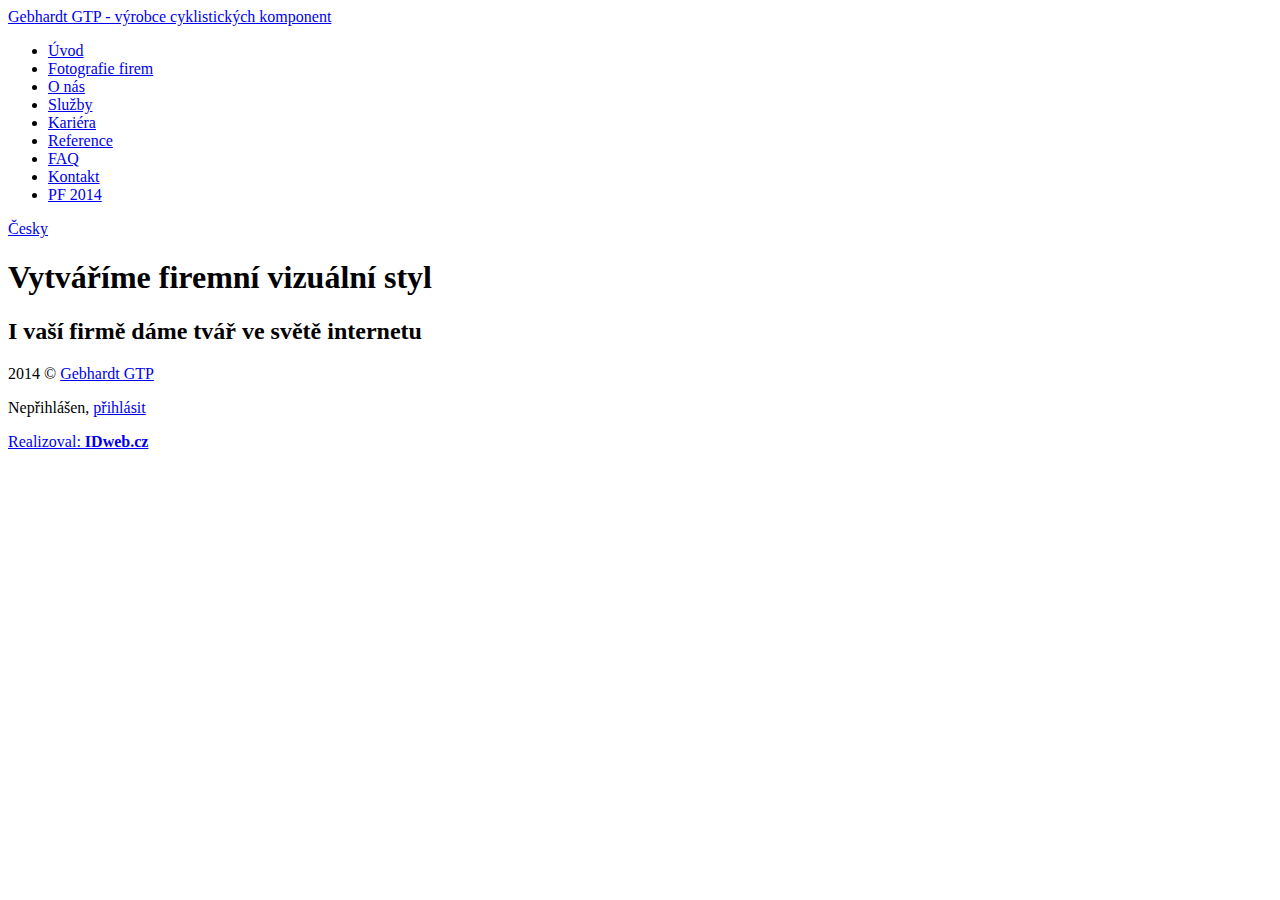
==== index.html @ a37c9739 "update index" ====
<!DOCTYPE html PUBLIC "-//W3C//DTD XHTML 1.0 Transitional//EN" "http://www.w3.org/TR/xhtml1/DTD/xhtml1-transitional.dtd">
<html xmlns="http://www.w3.org/1999/xhtml">
<head>
  <meta http-equiv="Content-Type" content="text/html; charset=utf-8" />
  <meta name="robots" content="noindex,nofollow" />
  <meta name="Copyright" content="idweb.cz" />
  <meta name="author" content="2013 (c) idweb.cz" />
  <!--<meta name="viewport" content="width=device-width, initial-scale=1, maximum-scale=1" />-->
  <link href="/favicon.ico" rel="Shortcut Icon" />
  <link href='http://fonts.googleapis.com/css?family=Titillium+Web&subset=latin,latin-ext' rel='stylesheet' type='text/css' />
  <link href="http://cdn.idweb.cz/css/admin.css" rel="stylesheet" type="text/css" />
  <link href="/design/css/global.css" rel="stylesheet" type="text/css" />
  <link href="http://cdn.idweb.cz/js/js-css-min.css" rel="stylesheet" type="text/css" media="screen" />
  
  <script src="http://cdn.idweb.cz/Scripts/jquery-1.6.2.min.js" type="text/javascript"></script>
  <script src="http://cdn.idweb.cz/Scripts/jquery-ui-1.8.11.min.js" type="text/javascript"></script>
  <script src="http://cdn.idweb.cz/js/js-min.js" type="text/javascript"></script>

    <title>Vytváříme firemní vizuální styl  | ID web</title>
  <meta name="Description" content='IDweb - I vaší firmě dáme tvář na internetu, vytváříme firemní vizuální styl. TO jistě' lang='cs' />
  <meta name="Keywords" content='idweb' lang='cs' />

    <script type="text/javascript">
        /*<![CDATA[*/
        $(document).ready(function () {
            $('body').addClass('slowImg');
            $(".fancybox").fancybox({
                openEffect: 'none',
                closeEffect: 'none'
            });
            $("#editTabs").tabs();

            $("#tabs").tabs({
                select: function (event, ui) {
                    window.location.hash = ui.tab.hash;
                }
            });
    
            $('.slider ul').anythingSlider({
                // Function
                buildStartStop: false,
                autoPlay: true,
                delay: 5000,
                hashTags: false,
                toggleArrows: true,
                //mode: "fade",
                //easing: "linear",
                buildArrows: false
            });


            if ($("#resultMessage").val() != "") {
                $.fancybox($("#resultMessage").val(),
                    { openEffect: 'none',
                        closeEffect: 'none'
                    });
            }

            var rMsg = $("#resultMessage");
            if (rMsg != null && rMsg.html() != "") {
                $.fancybox(rMsg.html());
            }
        });
        /*]]>*/
    </script>
</head>
<body id='cs-' class='cs'>
<input type="hidden" id="resultMessage" value='' />
<div id="bodyIn">
<div id="container">


<div id="header"> 
  <div id="logo"><a href="/" title="Gebhardt GTP">Gebhardt GTP - výrobce cyklistických komponent<span><!-- --></span></a></div> 
    
        <div id="menu">
            <ul>
                <li class='active cs-  active-submenu'><a class='active ' title='Úvod' href='/'>Úvod</a></li><li class='cs-fotografie-firem-business-view  '><a class='' title='Fotografie firem' href='/cs/fotografie-firem-business-view'>Fotografie firem</a></li><li class='cs-o-nas  '><a class='' title='O nás' href='/cs/o-nas'>O nás</a></li><li class='cs-sluzby  '><a class='' title='Služby' href='/cs/sluzby'>Služby</a></li><li class='cs-kariera  '><a class='' title='Kariéra' href='/cs/kariera'>Kariéra</a></li><li class='cs-reference  '><a class='' title='Reference' href='/cs/reference'>Reference</a></li><li class='cs-faq-casto-kladene-otazky  '><a class='' title='FAQ' href='/cs/faq-casto-kladene-otazky'>FAQ</a></li><li class='cs-kontakt  '><a class='' title='Kontakt' href='/cs/kontakt'>Kontakt</a></li><li class='cs-pf-2014  '><a class='' title='PF 2014' href='/cs/pf-2014'>PF 2014</a></li>
            </ul>
        </div>

    <p class="lang"><a class="cs active" href="/cs/">Česky</a></p>
</div>  


<div id="page">
  <div id="content">
  
             




<h1>Vytváříme firemní vizuální styl</h1>




<div id="homepageBlok">
<h2>I vaší firmě dáme tvář ve světě internetu</h2>
</div>








  <div class="clear"></div>
  </div>  
  
<div id="sidebar"> 
</div>
  
  

<div class="clear"></div>
</div>


<div id="footer">
    <div id="footer-in">
  
  <div id="google_translate_element"></div>
      <script>
        function googleTranslateElementInit() {
          new google.translate.TranslateElement({
          pageLanguage: 'cs',
          includedLanguages: 'en,cs,fr,hr,it,ja,de,es',
          layout: google.translate.TranslateElement.InlineLayout.SIMPLE
          }, 'google_translate_element');
        }
      </script>
      <script src="//translate.google.com/translate_a/element.js?cb=googleTranslateElementInit"></script>

  
    
       <div id="copyright">2014 &copy; <a href="/" title="Gebhardt GTP">Gebhardt GTP</a>
    <p>Nepřihlášen, <a href="/cs/login">přihlásit</a></p>
</div>
    <p id="madeBy"><a id="madeByLink" href="http://www.idweb.cz" target="_blank" title="Tento projekt realizoval IDweb.cz - Dejte světu vědět, že existujete">Realizoval: <strong>IDweb.cz</strong></a></p>
  </div>
    </div>
</div>   
</div>
</div>

<script type="text/javascript">

    var _gaq = _gaq || [];
        
    _gaq.push(['_setAccount', 'UA-38902975-1']);    

    _gaq.push(['_trackPageview']);

    (function () {
        var ga = document.createElement('script'); ga.type = 'text/javascript'; ga.async = true;
        ga.src = ('https:' == document.location.protocol ? 'https://ssl' : 'http://www') + '.google-analytics.com/ga.js';
        var s = document.getElementsByTagName('script')[0]; s.parentNode.insertBefore(ga, s);
    })();

</script>

</body>
</html>
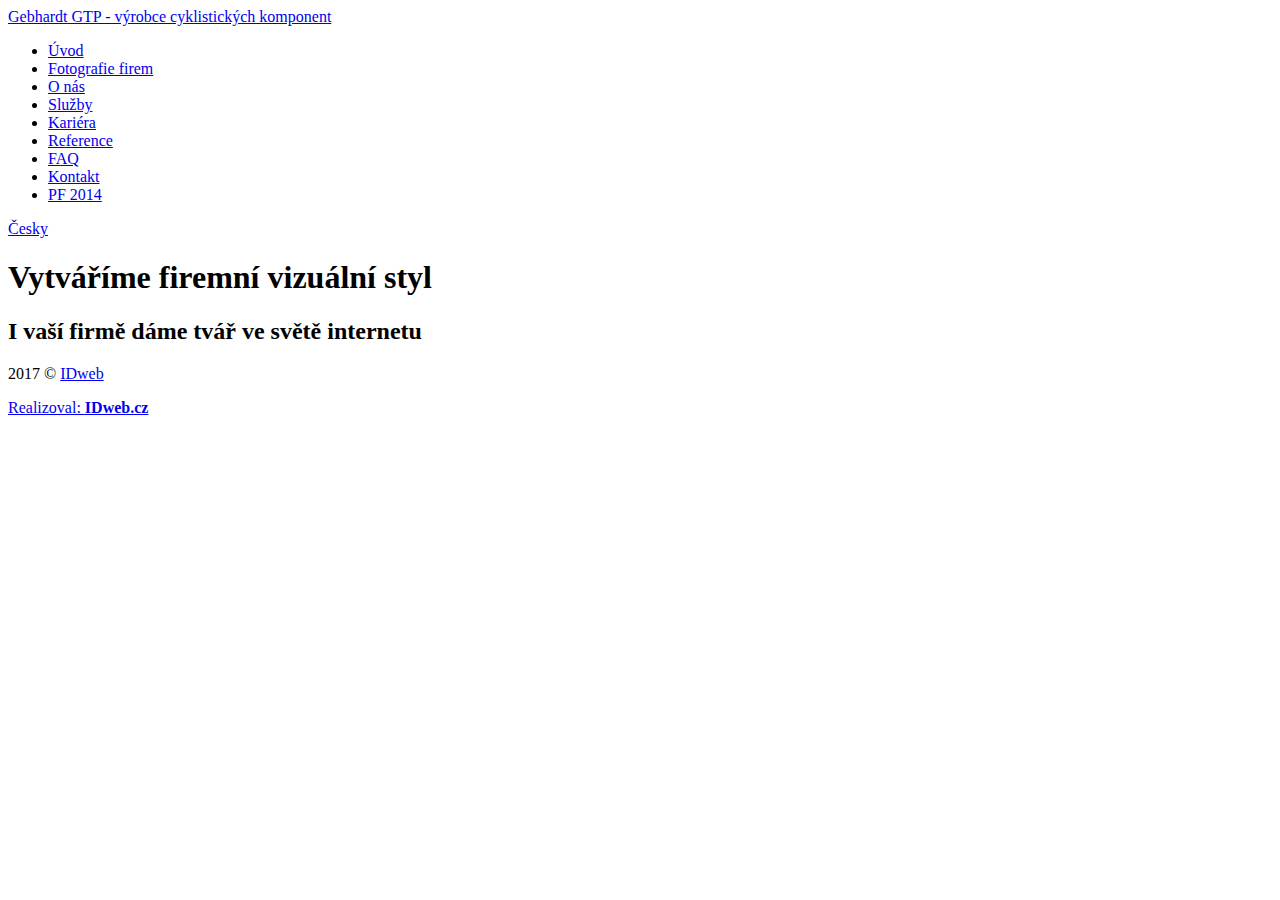
==== commit a9a7d43d: "update" ====
--- a/index.html
+++ b/index.html
@@ -123,22 +123,8 @@
 <div id="footer">
     <div id="footer-in">
   
-  <div id="google_translate_element"></div>
-      <script>
-        function googleTranslateElementInit() {
-          new google.translate.TranslateElement({
-          pageLanguage: 'cs',
-          includedLanguages: 'en,cs,fr,hr,it,ja,de,es',
-          layout: google.translate.TranslateElement.InlineLayout.SIMPLE
-          }, 'google_translate_element');
-        }
-      </script>
-      <script src="//translate.google.com/translate_a/element.js?cb=googleTranslateElementInit"></script>
-
-  
     
-       <div id="copyright">2014 &copy; <a href="/" title="Gebhardt GTP">Gebhardt GTP</a>
-    <p>Nepřihlášen, <a href="/cs/login">přihlásit</a></p>
+       <div id="copyright">2017 &copy; <a href="/" title="IDweb">IDweb</a>
 </div>
     <p id="madeBy"><a id="madeByLink" href="http://www.idweb.cz" target="_blank" title="Tento projekt realizoval IDweb.cz - Dejte světu vědět, že existujete">Realizoval: <strong>IDweb.cz</strong></a></p>
   </div>
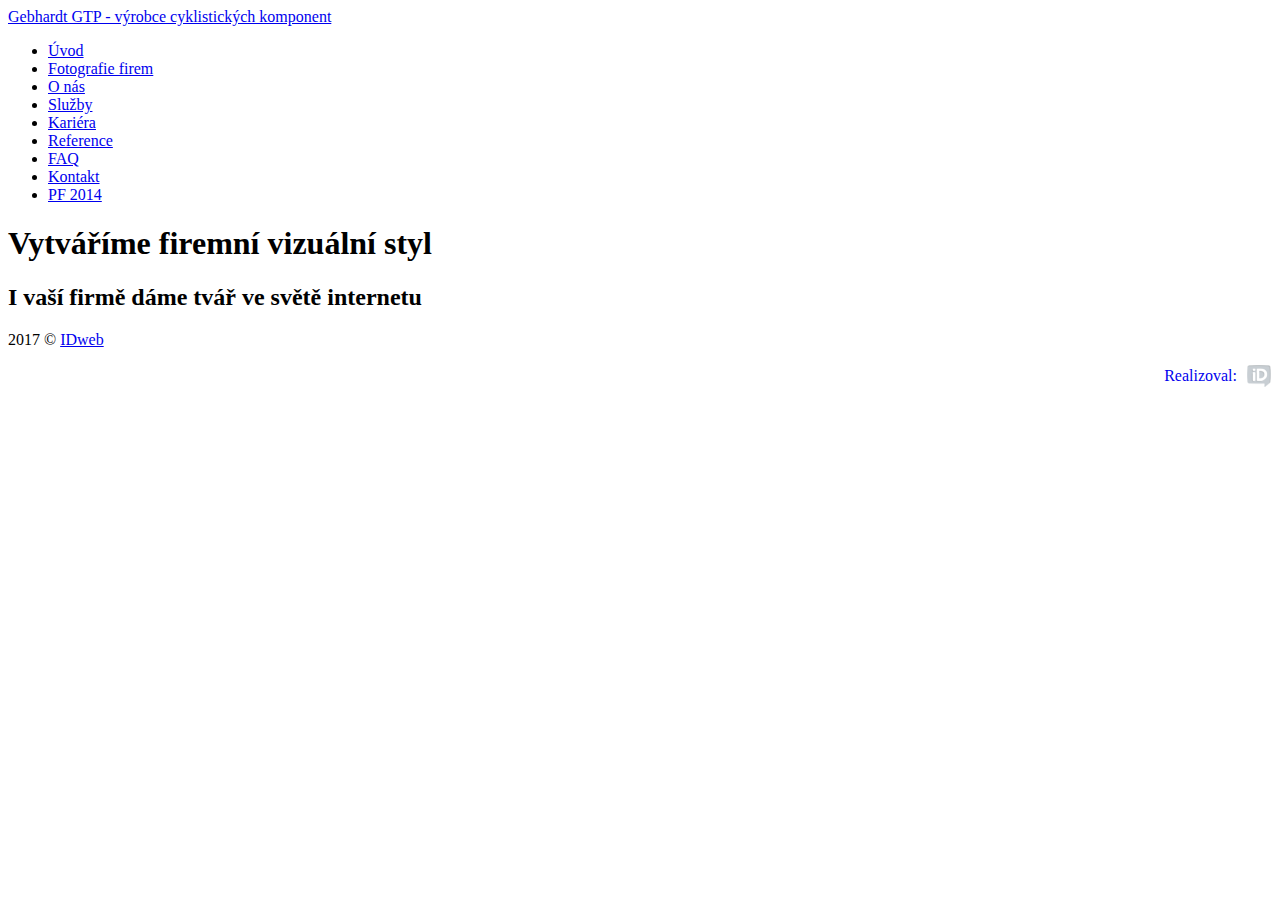
==== commit 6d580c81: "update" ====
--- a/index.html
+++ b/index.html
@@ -9,13 +9,13 @@
   <!--<meta name="viewport" content="width=device-width, initial-scale=1, maximum-scale=1" />-->
   <link href="/favicon.ico" rel="Shortcut Icon" />
   <link href='http://fonts.googleapis.com/css?family=Titillium+Web&subset=latin,latin-ext' rel='stylesheet' type='text/css' />
-  <link href="http://cdn.idweb.cz/css/admin.css" rel="stylesheet" type="text/css" />
+  <link href="/css/admin.css" rel="stylesheet" type="text/css" />
   <link href="/design/css/global.css" rel="stylesheet" type="text/css" />
-  <link href="http://cdn.idweb.cz/js/js-css-min.css" rel="stylesheet" type="text/css" media="screen" />
+  <link href="/js/js-css-min.css" rel="stylesheet" type="text/css" media="screen" />
   
-  <script src="http://cdn.idweb.cz/Scripts/jquery-1.6.2.min.js" type="text/javascript"></script>
-  <script src="http://cdn.idweb.cz/Scripts/jquery-ui-1.8.11.min.js" type="text/javascript"></script>
-  <script src="http://cdn.idweb.cz/js/js-min.js" type="text/javascript"></script>
+  <script src="/Scripts/jquery-1.6.2.min.js" type="text/javascript"></script>
+  <script src="/Scripts/jquery-ui-1.8.11.min.js" type="text/javascript"></script>
+  <script src="/js/js-min.js" type="text/javascript"></script>
 
     <title>Vytváříme firemní vizuální styl  | ID web</title>
   <meta name="Description" content='IDweb - I vaší firmě dáme tvář na internetu, vytváříme firemní vizuální styl. TO jistě' lang='cs' />
--- a/css/admin.css
+++ b/css/admin.css
@@ -0,0 +1,148 @@
+
+
+
+
+
+/*
+     FILE ARCHIVED ON 4:22:37 Kvě 16, 2016 AND RETRIEVED FROM THE
+     INTERNET ARCHIVE ON 8:35:34 Úno 5, 2017.
+     JAVASCRIPT APPENDED BY WAYBACK MACHINE, COPYRIGHT INTERNET ARCHIVE.
+
+     ALL OTHER CONTENT MAY ALSO BE PROTECTED BY COPYRIGHT (17 U.S.C.
+     SECTION 108(a)(3)).
+*/
+body.cke_editable{text-align:left!important;background:transparent}
+a{text-decoration:underline}
+a:hover{text-decoration:none}
+.cke_reset_all *{text-shadow:none}
+a img{border:0}
+.clear{clear:both;height:0}
+.floatLeft{float:left}
+.floatRight{float:right}
+.displayBlock{display:block}
+.displayNone{display:none}
+#menu ul li .menu-edit, #second-menu ul li .menu-edit{width:auto;position:absolute;top:-18px;right:-8px;text-align:left;display:none;height:17px;z-index:9;padding:2px 7px 0 10px}
+#menu ul li:hover .menu-edit, #second-menu ul li:hover .menu-edit{display:block}
+#menu ul li:hover li .menu-edit, #second-menu ul li:hover li .menu-edit{display:none}
+#menu ul li li:hover .menu-edit, #second-menu ul li li:hover .menu-edit{display:block}
+#menu ul li .menu-edit a:before, #second-menu ul li .menu-edit a:before,
+#menu ul li .menu-edit a:before:hover, #second-menu ul li .menu-edit a:before:hover,
+#menu ul li .menu-edit a:after, #second-menu ul li .menu-edit a:after,
+#menu ul li .menu-edit a:after:hover, #second-menu ul li .menu-edit a:after:hover{display:none}
+#menu ul li .menu-edit a, #second-menu ul li .menu-edit a,
+#menu ul li.active .menu-edit a, #second-menu ul li.active .menu-edit a,
+#menu ul li.active:hover .menu-edit a, #second-menu ul li.active:hover .menu-edit a{display:inline-block;border:1px solid #ccc!important;position:relative;margin:0 2px 0 0!important;padding:0!important;width:14px!important;height:14px;border-radius:2px!important;background:transparent url(/web/20160516042237/http://cdn.idweb.cz/css/img/menu-edit.png) no-repeat 0 0!important}
+#menu ul li .menu-edit a:hover, #second-menu ul li .menu-edit a:hover,
+#menu ul li:hover .menu-edit a:hover, #second-menu ul li:hover .menu-edit a:hover,
+#menu ul li.active:hover .menu-edit a:hover, #second-menu ul li.active:hover .menu-edit a:hover{background-color:#000!important}
+#menu ul li .menu-edit a.up, #second-menu ul li .menu-edit a.up,
+#menu ul li.active .menu-edit a.up, #second-menu ul li.active .menu-edit a.up{background-position:-14px 0!important}
+#menu ul li .menu-edit a.down, #second-menu ul li .menu-edit a.down,
+#menu ul li.active .menu-edit a.down, #second-menu ul li.active .menu-edit a.down{background-position:0 0!important}
+#menu ul li .menu-edit a.plus, #second-menu ul li .menu-edit a.plus,
+#menu ul li.active .menu-edit a.plus, #second-menu ul li.active .menu-edit a.plus{background-position:-42px 0!important}
+#menu ul li .menu-edit a.minus, #second-menu ul li .menu-edit a.minus,
+#menu ul li.active .menu-edit a.minus, #second-menu ul li.active .menu-edit a.minus{background-position:-28px 0!important}
+#menu ul li .menu-edit a.up:before, #second-menu ul li .menu-edit a.up:before,
+#menu ul li .menu-edit a.up:after, #second-menu ul li .menu-edit a.up:after,
+#menu ul li .menu-edit a.down:before, #second-menu ul li .menu-edit a.down:before,
+#menu ul li .menu-edit a.down:after, #second-menu ul li .menu-edit a.down:after{display:none!important}
+.menu-edit{position:absolute;top:-30px;right:0;z-index:1}
+#content:hover .menu-edit{z-index:2}
+.menu-edit a.plus,
+.menu-edit a.edit{display:inline-block;height:20px;padding:0 20px;line-height:30px;height:30px;color:white;text-shadow:none;background:#4B5058;font-size:12px;text-decoration:none;margin-left:10px;border-radius:4px;-moz-transition: all 0.2s ease-out;-ms-transition: all 0.2s ease-out;-o-transition: all 0.2s ease-out;transition: all 0.2s ease-out;-webkit-transition:all 0.2s ease-out;}
+.menu-edit a.plus:hover,
+.menu-edit a.edit:hover{background:#000;color:#fff}
+.validation-summary-errors{margin:0 0 20px;color:#c00}
+#content ul.ui-tabs-nav,
+.content ul.ui-tabs-nav{margin:0;padding:0;height:31px;line-height:31px}
+.ckeditor #content ul.ui-tabs-nav{border-bottom:1px solid #ccc}
+#content ul.ui-tabs-nav li,
+.content ul.ui-tabs-nav li{float:left;height:30px;line-height:30px;padding:0 10px;font-family:arial;text-align:center;margin:0 0 0 5px;border-bottom:0;list-style:none;list-style-type:none;text-shadow:none}
+.ckeditor #content ul.ui-tabs-nav li{background:#fff;border-radius:5px 5px 0 0;background-image:none;border:1px solid #ccc;-moz-transition: all 0.2s ease-out;-ms-transition: all 0.2s ease-out;-o-transition: all 0.2s ease-out;transition: all 0.2s ease-out;-webkit-transition:all 0.2s ease-out;}
+.ckeditor #content ul.ui-tabs-nav li a{color:#333}
+.ckeditor #content ul.ui-tabs-nav li.ui-tabs-selected{background:#ccc;border:1px solid #ccc;border-bottom:1px solid #ccc}
+.ckeditor #content ul.ui-tabs-nav li.ui-tabs-selected a{color:#000;text-decoration:none}
+.ui-tabs-hide{display:none}
+.ui-tabs-panel{position:relative}
+#editTabs .ui-widget-content{padding-top:40px}
+#editTabs .ui-tabs-hide{display:none}
+#madeBy #madeByLink{text-decoration:none;height:23px;line-height:21px;width:auto;float:right;background-image:url([data-uri]);background-repeat:no-repeat;background-position:top right;padding-right:35px;-moz-transition: all 0.2s ease-out;-ms-transition: all 0.2s ease-out;-o-transition: all 0.2s ease-out;transition: all 0.2s ease-out;-webkit-transition:all 0.2s ease-out;}
+#madeBy #madeByLink:hover{background-position:bottom right}
+#madeBy #madeByLink strong{display:none}
+#container label{display:inline-block;min-width:140px;vertical-align:top;text-align:right;margin-right:10px}
+#container input,
+#container textarea,
+#container select{font-size:13px}
+#container input[type="text"],
+#container input[type="password"],
+#container select,
+#container textarea{display:inline-block;min-width:300px;line-height:28px;min-height:28px;border:1px solid #C6C6C6;border-radius:4px;background:#fff;margin:0;padding:0 5px}
+#container textarea{line-height:20px;min-height:100px;padding:5px}
+#container select{height:28px;padding:2px;min-width:312px;max-width:312px}
+#container input[type="submit"],
+#container input[type="button"],
+#container button{cursor:pointer;display:block;height:27px;line-height:26px;font-size:100%;margin:0;padding:0 15px;text-decoration:none;background:#ccc;border:1px solid #c6c6c6;border-radius:5px;text-shadow:1px 1px #fff;background:#fff;background:-moz-linear-gradient(top, #fff 0%, #e5e5e5 100%);background:-webkit-gradient(linear, left top, left bottom, color-stop(0%,#fff), color-stop(100%,#e5e5e5));background:-webkit-linear-gradient(top, #fff 0%,#e5e5e5 100%);background:-o-linear-gradient(top, #fff 0%,#e5e5e5 100%);background:-ms-linear-gradient(top, #fff 0%,#e5e5e5 100%);background:linear-gradient(to bottom, #fff 0%,#e5e5e5 100%);filter:progid:DXImageTransform.Microsoft.gradient(startColorstr='#fff', endColorstr='#e5e5e5',GradientType=0);-moz-transition: all 0.2s ease-out;-ms-transition: all 0.2s ease-out;-o-transition: all 0.2s ease-out;transition: all 0.2s ease-out;-webkit-transition:all 0.2s ease-out;}
+#container input[type="submit"]:hover,
+#container input[type="button"]:hover,
+#container button:hover{color:#fff;text-shadow:1px 1px #0c76b0;border-color:#0c76b0;background:#1096e0;background:-moz-linear-gradient(top, #1099e4 0%, #1190d6 100%);background:-webkit-gradient(linear, left top, left bottom, color-stop(0%,#1099e4), color-stop(100%,#1190d6));background:-webkit-linear-gradient(top, #1099e4 0%,#1190d6 100%);background:-o-linear-gradient(top, #1099e4 0%,#1190d6 100%);background:-ms-linear-gradient(top, #1099e4 0%,#1190d6 100%);background:linear-gradient(to bottom, #1099e4 0%,#1190d6 100%);filter:progid:DXImageTransform.Microsoft.gradient(startColorstr='#1099e4', endColorstr='#1190d6',GradientType=0);}
+.form{margin:0 0 20px}
+.form .row{line-height:30px;margin:0;padding:0 0 11px}
+.form #buttons{margin-left:155px}
+#loginForm,
+#container #loginForm input[type="submit"]{display:inline-block}
+#cs-kontakt .form textarea{min-width:500px}
+body.cke_show_borders{text-align:left;background-image:none;padding:5px}
+.cke_editor *{text-shadow:none}
+.cke_dialog select, .cke_dialog input[type="text"], .cke_dialog input[type="password"], .cke_dialog textarea{line-height:auto}
+.edit #container label#editPageTitle,
+.edit #container label#editPageContent{display:none}
+.edit #container input[type="text"]#Title{border:1px solid #ccc;background:transparent;padding:0 5px;width:100%}
+.edit #container input[type="text"]#Title:hover{border:1px solid #c6c6c6}
+#gallery{margin:20px 0;width:100%;text-align:center}
+#gallery a{list-style:none;margin:0;padding:4px;display:inline-block;vertical-align:middle}
+#gallery a img{padding:2px;border:1px solid #999;display:block;border-radius:3px}
+#gallery a:hover img{border:1px solid #666}
+table tr th{background:#ccc;padding:7px 5px}
+.cke_editable table tr th{background:#ccc;padding:7px 5px}
+table tr td{border-bottom:1px solid #eee;padding:5px}
+.cke_editable table tr td{border-bottom:1px solid #eee;padding:5px}
+table.noBorder tr th{background:transparent}
+.cke_editable table.noBorder tr th{background:transparent}
+table.noBorder tr td{border:0}
+.cke_editable table.noBorder tr td{border:0}
+.sidebar-block{position:relative}
+.sidebar-block .menu-edit{top:5px}
+.edit .sidebar-block{margin-top:20px}
+#News{margin-bottom:20px}
+.NewsItem{border-bottom:1px solid #666;padding:15px 0}
+#News .NewsItem:last-child{border-bottom:0}
+.NewsItem .new-foto{float:left;margin-right:20px;width:130px;height:85px;padding:2px;border:1px solid #999;display:block;border-radius:0;text-align:center;overflow:hidden}
+.NewsItem .new-foto:hover{border:1px solid #666}
+.NewsItem .new-foto img{padding:0;border:0;border-radius:0;max-width:130px!important}
+.NewsItem h2{padding:0 0 10px}
+.NewsItem h2 span{display:none}
+.lang{display:none;position:absolute;top:10px;right:0;width:auto;text-align:right;margin:0;padding:0}
+.lang a{display:block;width:30px;margin:0 5px;height:20px;background-image:url([data-uri]);background-repeat:no-repeat;background-position:0 0;float:left;overflow:hidden;text-indent:9999px;border:1px solid #b5bac0}
+.lang a.cs{background-position:right 0}
+.lang a.en{background-position:right -20px}
+.lang a.de{background-position:right -40px}
+.lang a.ru{background-position:right -60px}
+.lang a.es{background-position:right -80px}
+.lang a.cs.active, .lang a:hover.cs{background-position:left 0}
+.lang a.en.active, .lang a:hover.en{background-position:left -20px}
+.lang a.de.active, .lang a:hover.de{background-position:left -40px}
+.lang a.ru.active, .lang a:hover.ru{background-position:left -60px}
+.lang a.es.active, .lang a:hover.es{background-position:left -80px}
+.icons{clear:both;text-align:left}
+.icons .sb{background-image:url([data-uri]);background-repeat:no-repeat;width:33px;height:33px;display:inline-block;margin-right:5px}
+.icons .ico-twitter{background-position:-33px 0}
+.icons .ico-google{background-position:-66px 0}
+.icons .ico-facebook{background-position:0 0}
+#editTabs p{line-height:28px}
+label span.napoveda{position:relative;width:14px;height:14px;background:#999;border-radius:7px;color:#fff;text-align:center;line-height:15px;display:inline-block;vertical-align:top;font-size:11px}
+label span.napoveda span.inNapoveda{position:relative;display:none;background:#ccc;border:1px solid #999;color:#000;line-height:16px;font-size:12px;border-radius:5px;padding:7px 10px;text-align:left;font-weight:normal;width:315px;position:absolute;left:16px;bottom:18px;z-index:2}
+label span.napoveda span.inNapoveda:before{display:block;content:'';position:absolute;left:-7px;bottom:-6px;width:14px;height:14px;background-image:url([data-uri])}
+label span.napoveda:hover span.inNapoveda{display:block}
+#copyright p{display:inline-block;}
+#container input[type="button"]#galery-upload-btn{display:inline-block;}--- a/js/js-css-min.css
+++ b/js/js-css-min.css
@@ -0,0 +1,96 @@
+
+
+
+
+
+/*
+     FILE ARCHIVED ON 4:22:33 Kvě 16, 2016 AND RETRIEVED FROM THE
+     INTERNET ARCHIVE ON 8:36:03 Úno 5, 2017.
+     JAVASCRIPT APPENDED BY WAYBACK MACHINE, COPYRIGHT INTERNET ARCHIVE.
+
+     ALL OTHER CONTENT MAY ALSO BE PROTECTED BY COPYRIGHT (17 U.S.C.
+     SECTION 108(a)(3)).
+*/
+.fancybox-wrap, .fancybox-skin, .fancybox-outer, .fancybox-inner, .fancybox-image, .fancybox-wrap iframe, .fancybox-wrap object, .fancybox-nav, .fancybox-nav span, .fancybox-tmp{padding:0;margin:0;border:0;outline:none;vertical-align:top}
+.fancybox-wrap{position:absolute;top:0;left:0;z-index:8020}
+.fancybox-skin{position:relative;background:#f9f9f9;color:#444;text-shadow:none;-webkit-border-radius:4px;-moz-border-radius:4px;border-radius:4px}
+.fancybox-opened{z-index:8030}
+.fancybox-opened .fancybox-skin{-webkit-box-shadow:0 10px 25px rgba(0, 0, 0, 0.5);-moz-box-shadow:0 10px 25px rgba(0, 0, 0, 0.5);box-shadow:0 10px 25px rgba(0, 0, 0, 0.5)}
+.fancybox-outer, .fancybox-inner{position:relative}
+.fancybox-inner{overflow:hidden}
+.fancybox-type-iframe .fancybox-inner{-webkit-overflow-scrolling:touch}
+.fancybox-error{color:#444;font:14px/20px "Helvetica Neue",Helvetica,Arial,sans-serif;margin:0;padding:15px;white-space:nowrap}
+.fancybox-image, .fancybox-iframe{display:block;width:100%;height:100%}
+.fancybox-image{max-width:100%;max-height:100%}
+#fancybox-loading, .fancybox-close, .fancybox-prev span, .fancybox-next span{background-image:url('/web/20160516042233/http://cdn.idweb.cz/js/fancybox_sprite.png')}
+#fancybox-loading{position:fixed;top:50%;left:50%;margin-top:-22px;margin-left:-22px;background-position:0 -108px;opacity:0.8;cursor:pointer;z-index:8060}
+#fancybox-loading div{width:44px;height:44px;background:url('/web/20160516042233/http://cdn.idweb.cz/js/fancybox_loading.gif') center center no-repeat}
+.fancybox-close{position:absolute;top:-18px;right:-18px;width:36px;height:36px;cursor:pointer;z-index:8040}
+.fancybox-nav{position:absolute;top:0;width:40%;height:100%;cursor:pointer;text-decoration:none;background:transparent url('/web/20160516042233/http://cdn.idweb.cz/js/blank.gif');-webkit-tap-highlight-color:rgba(0,0,0,0);z-index:8040}
+.fancybox-prev{left:0}
+.fancybox-next{right:0}
+.fancybox-nav span{position:absolute;top:50%;width:36px;height:34px;margin-top:-18px;cursor:pointer;z-index:8040;visibility:hidden}
+.fancybox-prev span{left:10px;background-position:0 -36px}
+.fancybox-next span{right:10px;background-position:0 -72px}
+.fancybox-nav:hover span{visibility:visible}
+.fancybox-tmp{position:absolute;top:-9999px;left:-9999px;visibility:hidden}
+.fancybox-lock{overflow:hidden}
+.fancybox-overlay{position:absolute;top:0;left:0;overflow:hidden;display:none;z-index:8010;background:url('/web/20160516042233/http://cdn.idweb.cz/js/fancybox_overlay.png')}
+.fancybox-overlay-fixed{position:fixed;bottom:0;right:0}
+.fancybox-lock .fancybox-overlay{overflow:auto;overflow-y:scroll}
+.fancybox-title{visibility:hidden;font:normal 13px/20px "Helvetica Neue",Helvetica,Arial,sans-serif;position:relative;text-shadow:none;z-index:8050}
+.fancybox-opened .fancybox-title{visibility:visible}
+.fancybox-title-float-wrap{position:absolute;bottom:0;right:50%;margin-bottom:-35px;z-index:8050;text-align:center}
+.fancybox-title-float-wrap .child{display:inline-block;margin-right:-100%;padding:2px 20px;background:transparent;background:rgba(0, 0, 0, 0.8);-webkit-border-radius:15px;-moz-border-radius:15px;border-radius:15px;text-shadow:0 1px 2px #222;color:#FFF;font-weight:bold;line-height:24px;white-space:nowrap}
+.fancybox-title-outside-wrap{position:relative;margin-top:10px;color:#fff}
+.fancybox-title-inside-wrap{padding-top:10px}
+.fancybox-title-over-wrap{position:absolute;bottom:0;left:0;color:#fff;padding:10px;background:#000;background:rgba(0, 0, 0, .8)}
+#slider{width:700px;height:390px;list-style:none;overflow-y:auto;overflow-x:hidden}
+.anythingSlider-default{margin:0 auto;padding:0 45px 28px 45px}
+.anythingSlider-default .anythingWindow{border-top:3px solid #777;border-bottom:3px solid #777}
+.anythingSlider-default .anythingControls a{background:#777 url(/web/20160516042233/http://cdn.idweb.cz/images/default.png) center -288px repeat-x;color:#000;border-radius:0 0 5px 5px;-moz-border-radius:0 0 5px 5px;-webkit-border-radius:0 0 5px 5px}
+.anythingSlider-default .anythingControls a span{visibility:visible}
+.anythingSlider-default .anythingControls a.cur{background:#888;color:#000}
+.anythingSlider-default .anythingControls a.start-stop{background-color:#040;color:#ddd}
+.anythingSlider-default .anythingControls a.start-stop.playing{background-color:#800}
+.anythingSlider-default .anythingControls a.start-stop:hover, .anythingSlider-default .anythingControls a.start-stop.hover, .anythingSlider-default .anythingControls a.start-stop .anythingControls ul a:hover{background-image:none;color:#ddd}
+.anythingSlider-default.activeSlider .anythingWindow{border-color:#7C9127}
+.anythingSlider-default.activeSlider .anythingControls a{background-color:#7C9127}
+.anythingSlider-default.activeSlider .anythingControls a.cur, .anythingSlider-default.activeSlider .anythingControls a:hover{background:#7C9127}
+.anythingSlider-default.activeSlider .anythingControls a.start-stop{background-color:#080;color:#fff}
+.anythingSlider-default.activeSlider .anythingControls a.start-stop.playing{background-color:#d00;color:#fff}
+.anythingSlider-default.activeSlider .start-stop:hover, .anythingSlider-default.activeSlider .start-stop.hover{color:#fff}
+.anythingSlider-default .arrow{top:50%;position:absolute;display:block}
+.anythingSlider-default .arrow a{display:block;width:45px;height:140px;margin:-70px 0 0 0;text-align:center;outline:0;background:url(/web/20160516042233/http://cdn.idweb.cz/images/default.png) no-repeat}
+.anythingSlider-default .back{left:0;}
+.anythingSlider-default .back a{background-position:left top;}
+.anythingSlider-default .back a:hover, .anythingSlider-default .back a.hover{background-position:left -140px;}
+.anythingSlider-default .forward{right:0;}
+.anythingSlider-default .forward a{background-position:right top;}
+.anythingSlider-default .forward a:hover, .anythingSlider-default .forward a.hover{background-position:right -140px;}
+.anythingSlider-default .anythingControls{outline:0;display:none;}
+.anythingSlider-default .anythingControls ul{margin:0;padding:0;float:left;}
+.anythingSlider-default .anythingControls ul li{display:inline;}
+.anythingSlider-default .anythingControls ul a{font:11px/18px Georgia, Serif;display:inline-block;text-decoration:none;padding:2px 8px;height:18px;margin:0 5px 0 0;text-align:center;outline:0}
+.anythingSlider-default .anythingControls .anythingNavWindow{overflow:hidden;float:left}
+.anythingSlider-default .anythingControls .start-stop{padding:2px 5px;width:40px;text-align:center;text-decoration:none;float:right;z-index:100;outline:0}
+.as-oldie .anythingSlider-default .arrow{top:30%}
+.as-oldie .anythingSlider-default .arrow a{margin:0}
+.as-oldie .anythingSlider-default .anythingControls li{margin-left:3px}
+.as-oldie .anythingSlider-default .anythingControls a{margin:0}
+.as-oldie .anythingSlider-default .anythingNavWindow{margin:0 2px}
+.as-oldie .anythingSlider-default .anythingNavWindow li{padding:3px 0 0 0}
+.anythingSlider{display:block;overflow:visible !important;position:relative}
+.anythingSlider .anythingWindow{overflow:hidden;position:relative;width:100%;height:100%}
+.anythingSlider .anythingBase{background:transparent;list-style:none;position:absolute;overflow:visible !important;top:0;left:0;margin:0;padding:0}
+.anythingSlider .arrow span{display:block;visibility:hidden}
+.anythingSlider .arrow.disabled{display:none}
+.anythingSlider .panel{background:transparent;display:block;overflow:hidden;float:left;padding:0;margin:0}
+.anythingSlider .vertical .panel{float:none}
+.anythingSlider .fade .panel{float:none;position:absolute;top:0;left:0;z-index:-1}
+.anythingSlider .fade .activePage{z-index:0}
+.anythingSlider.rtl .anythingWindow{direction:ltr;unicode-bidi:bidi-override}
+.anythingSlider.rtl .anythingControls ul{float:left;}
+.anythingSlider.rtl .anythingControls ul a{float:right;}
+.anythingSlider.rtl .start-stop{}
+.anythingSlider, .anythingSlider .anythingWindow, .anythingSlider .anythingControls ul a, .anythingSlider .arrow a, .anythingSlider .start-stop{transition-duration:0;-o-transition-duration:0;-moz-transition-duration:0;-webkit-transition-duration:0}